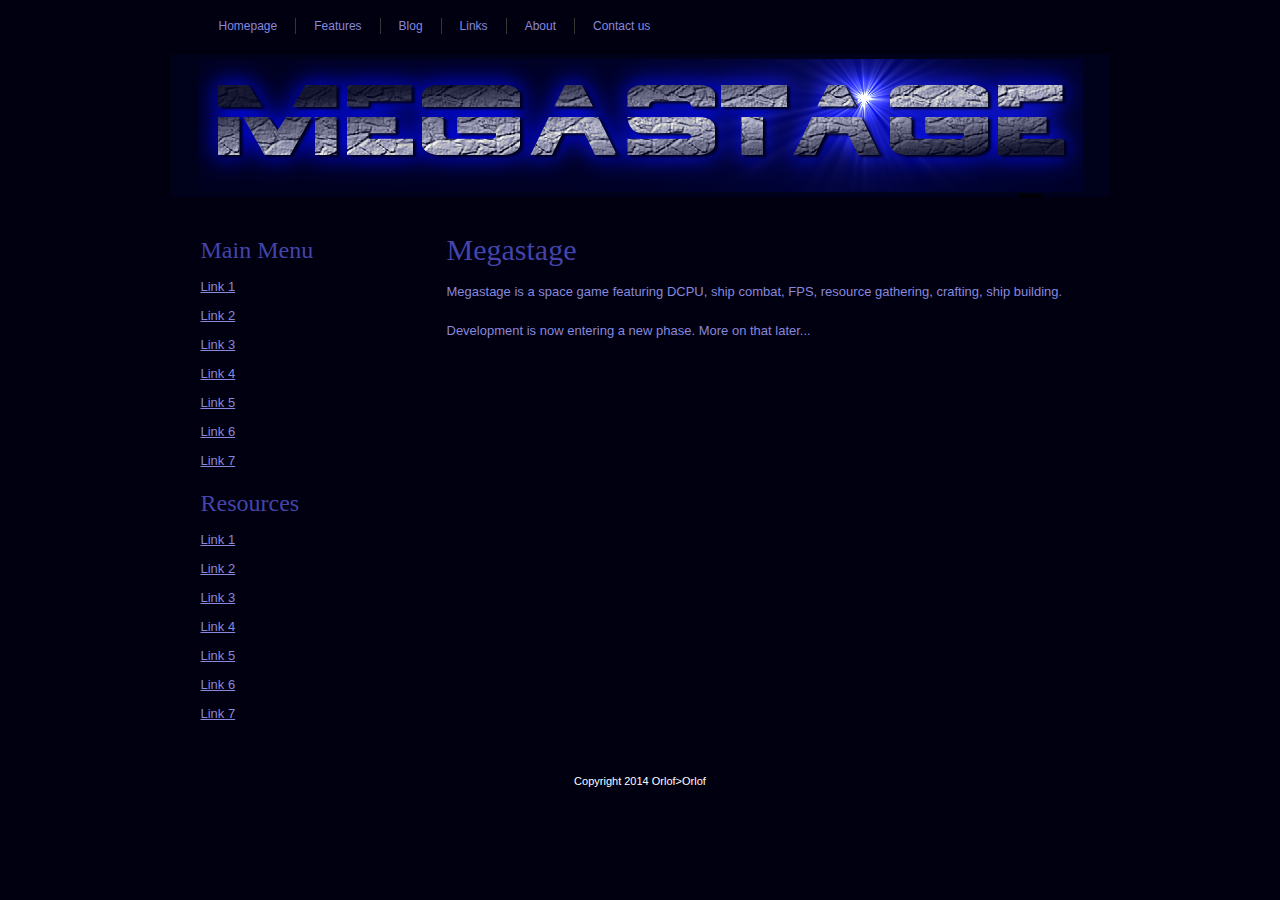
==== index.html @ 3de31ed1 "tuning" ====
<!DOCTYPE html>
<html>
<head>
  <meta charset="UTF-8">
  <title>Megastage</title>
  <meta name="description" content="Megastage development site">
  <meta name="keywords" content="cube world, sci-fi, space, game, development">
  <link href="css/style.css" rel="stylesheet" type="text/css">
</head>
<body>
<div class="wrapper">
<div class="left-gap1"><img src="images/spacer.gif" alt="#" border="0"
 height="1" width="6"></div>
<div class="main">
<div class="header">
<div class="nav-area">
<ul class="nav">
  <li style="border: medium none ;"><a href="#">Homepage</a></li>
  <li><a href="#">Features</a></li>
  <li><a href="#">Blog</a></li>
  <li><a href="#">Links</a></li>
  <li><a href="#">About</a></li>
  <li><a href="#">Contact us<br>
    </a></li>
</ul>
</div>
<div class="banner-area"><img src="images/logo.png" alt="#" border="0"></div>
</div>
<div class="mid">
<div class="mid-left">
<h3>Main Menu<br>
</h3>
<ul class="left-item">
  <li><a href="index.html#">Link 1<br>
    </a></li>
  <li><a href="index.html#">Link 2<br>
    </a></li>
  <li><a href="index.html#">Link 3<br>
    </a></li>
  <li><a href="index.html#">Link 4<br>
    </a></li>
  <li><a href="index.html#">Link 5<br>
    </a></li>
  <li><a href="index.html#">Link 6<br>
    </a></li>
  <li><a href="index.html#">Link 7<br>
    </a></li>
</ul>
<h3>Resources</h3>
<ul class="left-item">
  <li><a href="index.html#">Link 1<br>
    </a></li>
  <li><a href="index.html#">Link 2<br>
    </a></li>
  <li><a href="index.html#">Link 3<br>
    </a></li>
  <li><a href="index.html#">Link 4<br>
    </a></li>
  <li><a href="index.html#">Link 5<br>
    </a></li>
  <li><a href="index.html#">Link 6<br>
    </a></li>
  <li><a href="index.html#">Link 7<br>
    </a></li>
</ul>
</div>
<div class="mid-right">
<h1>Megastage</h1>
<p class="txt-1"> Megastage is a space game featuring DCPU, ship combat,
FPS, resource gathering, crafting, ship building.</p>
<p class="txt-1"> Development is now entering a new phase. More on that 
later...</p>
<br>
</div>
</div>
<div class="footer">
<p class="copyright-text">Copyright 2014 Orlof>Orlof</p>
</div>
</div>
<div class="right-gap1"><img src="images/spacer.gif" alt="#" border="0"
 height="1" width="6"></div>
</div>

<br>

</body>
</html>
---- css/style.css ----
body {
	margin:0px;
	font-family:"Trebuchet MS", Arial, Helvetica, sans-serif;
	font-size:13px;
	color:#8888dd;
	font-weight:normal;
	line-height:24px;
	background:#000010;
}

div, p, span, a, h1, h2, h3, h4, h5, h6, form {
	margin:0px;
	padding:0px;
}
a {
	text-decoration:underline;
}
a:hover {
	color:#aaaaff;
	text-decoration:none;
}	
.wrapper {
	margin:0px auto;
	padding:0px;
	overflow:hidden;
	width:951px;
}
.left-gap1 {
	margin:0px;
	padding:0px;
	font-size:0px;
	line-height:0px;
	width:6px;
	float:left;
}
.right-gap1 {
	margin:0px;
	padding:0px;
	font-size:0px;
	line-height:0px;
	width:6px;
	float:left;
}
.main {
	margin:0px;
	padding:0px;
	width:939px;
	float:left;
}
.header {
	margin:0px;
	padding:0px;
	width:939px;
	float:left;
}
.nav-area {
	margin:0px;
	padding:0px;
	width:939px;
	height:54px;
	float:left;
	background:#000011;
}
ul.nav {
	margin:0px;
	padding:18px 0px 0px 30px;
	list-style:none;
}
ul.nav li {
	margin:0px;
	padding:2px 18px 2px 18px;
	font-family:Arial, Helvetica, sans-serif;
	font-size:12px;
	text-decoration:none;
	color:#ff0000;
	font-weight:normal;
	float:left;
	display:block;
	line-height:12px;
	border-left:1px solid #373632;
}
ul.nav li a {
	font-family:Arial, Helvetica, sans-serif;
	font-size:12px;
	text-decoration:none;
	color:#8888dd;
	font-weight:normal;
}
ul.nav li a:hover {
	text-decoration:underline;
	color:#FFFFFF;
	font-weight:normal;
}
.banner-area {
	margin:0px;
	padding:0px;
	width:939px;
	float:left;
}	
.mid {
	margin:0px;
	padding:0px;
	width:939px;
	float:left;
}
.mid-left {
	margin:0px;
	padding:20px 0px 20px 0px;
	width:236px;
	float:left;
}
.mid-right {
	margin:0px;
	padding:20px 0px 20px 0px;
	width:703px;
	float:left;
}
h1 {
	margin:0px;
	padding:10px 30px 10px 40px;
	font-family:"Times New Roman", Times, serif;
	font-size:30px;
	text-decoration:none;
	color:#4444aa;
	font-weight:normal;
	line-height:30px;
}
p.txt-1 {
	margin:0px;
	padding:5px 30px 10px 40px;
}
h3 {
	margin:0px;
	padding:10px 10px 10px 30px;
	font-family:"Times New Roman", Times, serif;
	font-size:24px;
	text-decoration:none;
	color:#4444aa;
	font-weight:normal;
	line-height:30px;
}
ul.left-item {
	margin:0px;
	padding:0px 5px 0px 30px;
	list-style:none;
}
ul.left-item li {
	margin:0px 0px 5px 0px;
	padding:0px;
	font-family:"Trebuchet MS", Arial, Helvetica, sans-serif;
	font-size:13px;
	text-decoration:none;
	color:#ff0000;
	font-weight:normal;
	line-height:24px;
}
ul.left-item li a {
	font-family:"Trebuchet MS", Arial, Helvetica, sans-serif;
	font-size:13px;
	text-decoration:underline;
	color:#8888dd;
	font-weight:normal;
}
ul.left-item li a:hover {
	text-decoration:none;
	color:#ffffff;
	font-weight:normal;
}	
.footer {
	margin:0px;
	padding:15px 0px 20px 0px;
	width:939px;
	background:#000011;
	float:left;
}
p.copyright-text {
	margin:0px;
	padding:3px 0px 3px 0px;
	font-family:Arial, Helvetica, sans-serif;
	font-size:11px;
	text-decoration:none;
	color:#ffffff;
	font-weight:normal;
	text-align:center;
}
.copyright {
	border:0px;
	height:1px;
	width:1px;
}
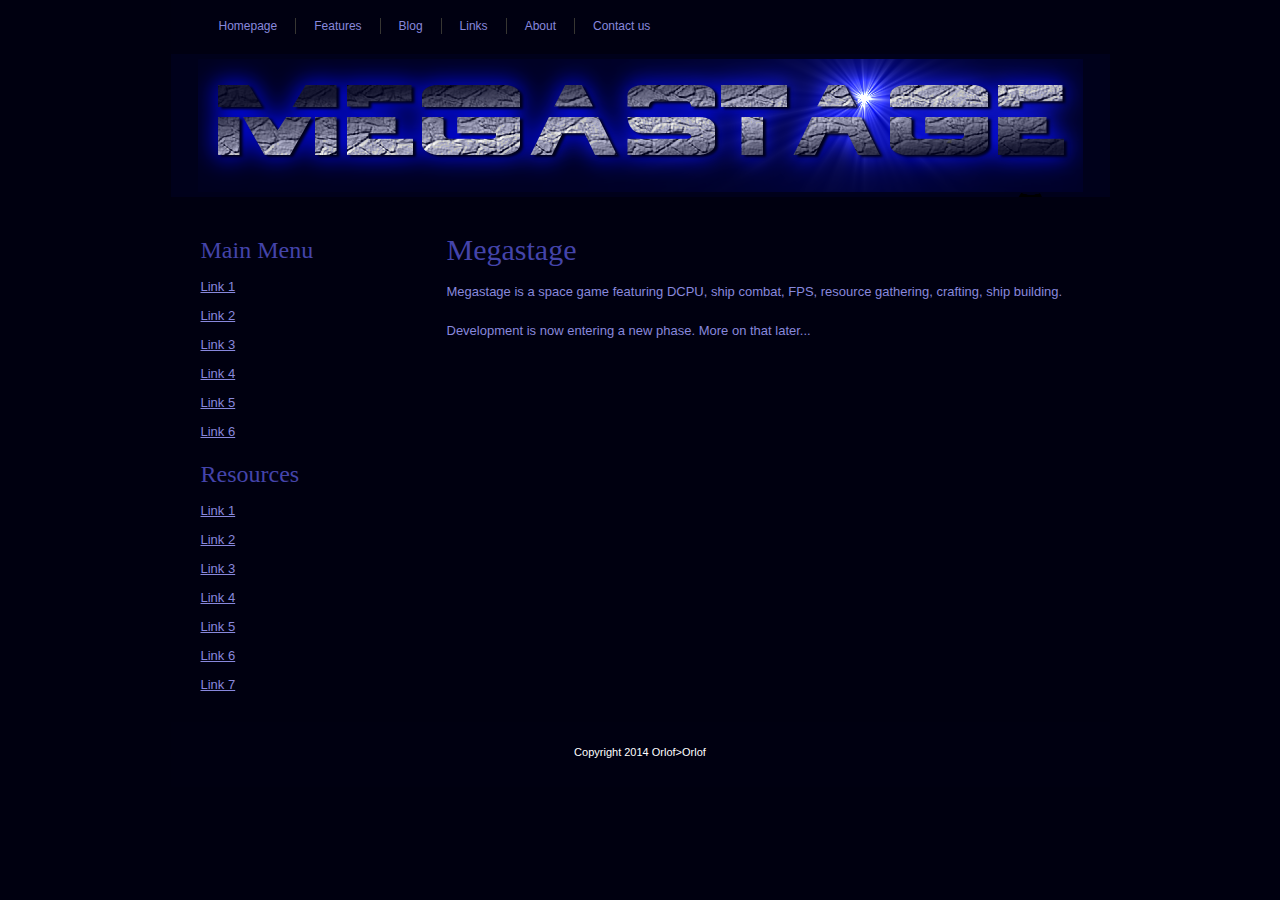
==== commit 0e7941a0: "flow" ====
--- a/index.html
+++ b/index.html
@@ -43,8 +43,6 @@
     </a></li>
   <li><a href="index.html#">Link 6<br>
     </a></li>
-  <li><a href="index.html#">Link 7<br>
-    </a></li>
 </ul>
 <h3>Resources</h3>
 <ul class="left-item">
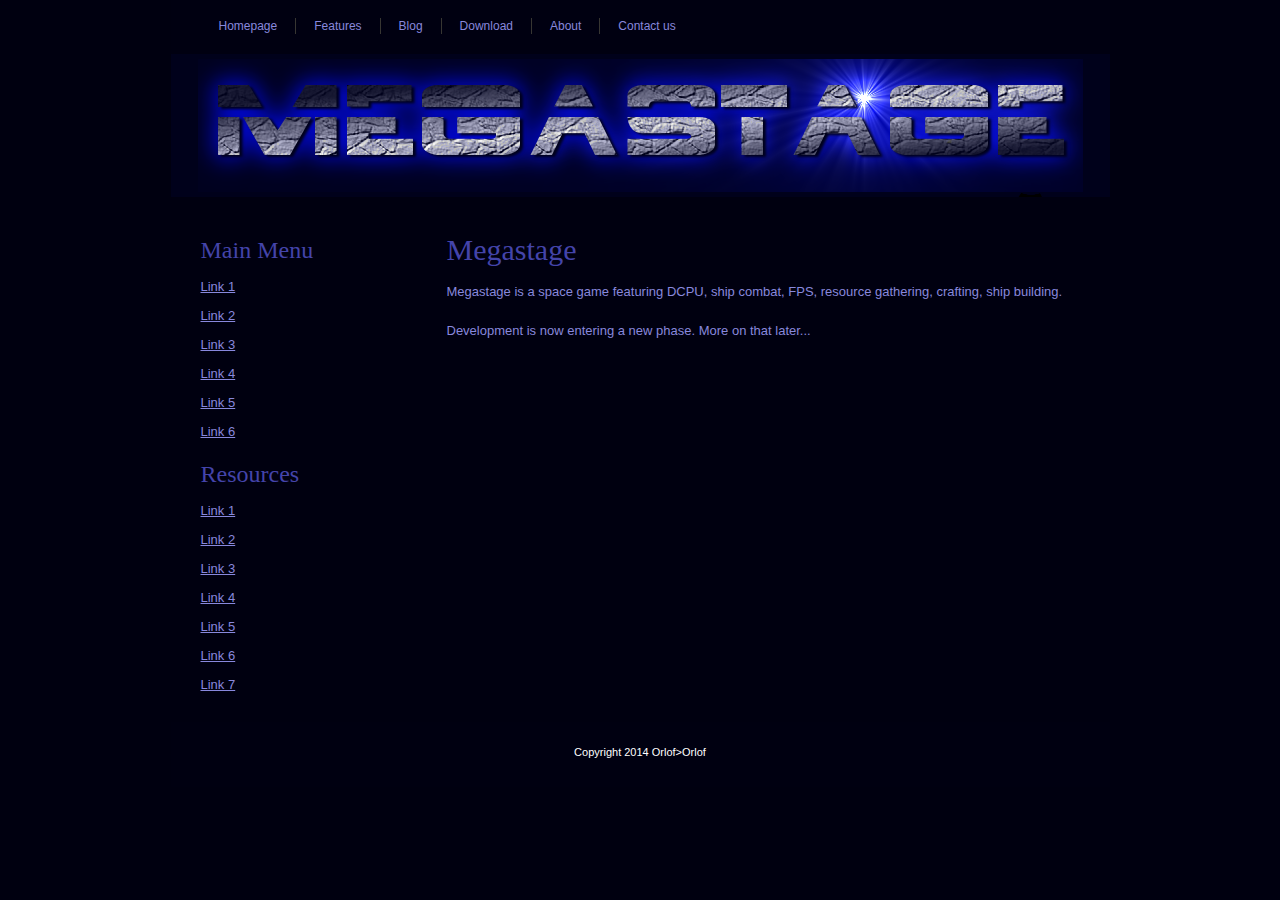
==== commit 4475d233: "dl" ====
--- a/index.html
+++ b/index.html
@@ -18,7 +18,7 @@
   <li style="border: medium none ;"><a href="#">Homepage</a></li>
   <li><a href="#">Features</a></li>
   <li><a href="#">Blog</a></li>
-  <li><a href="#">Links</a></li>
+  <li><a href="megastage/">Download</a></li>
   <li><a href="#">About</a></li>
   <li><a href="#">Contact us<br>
     </a></li>
